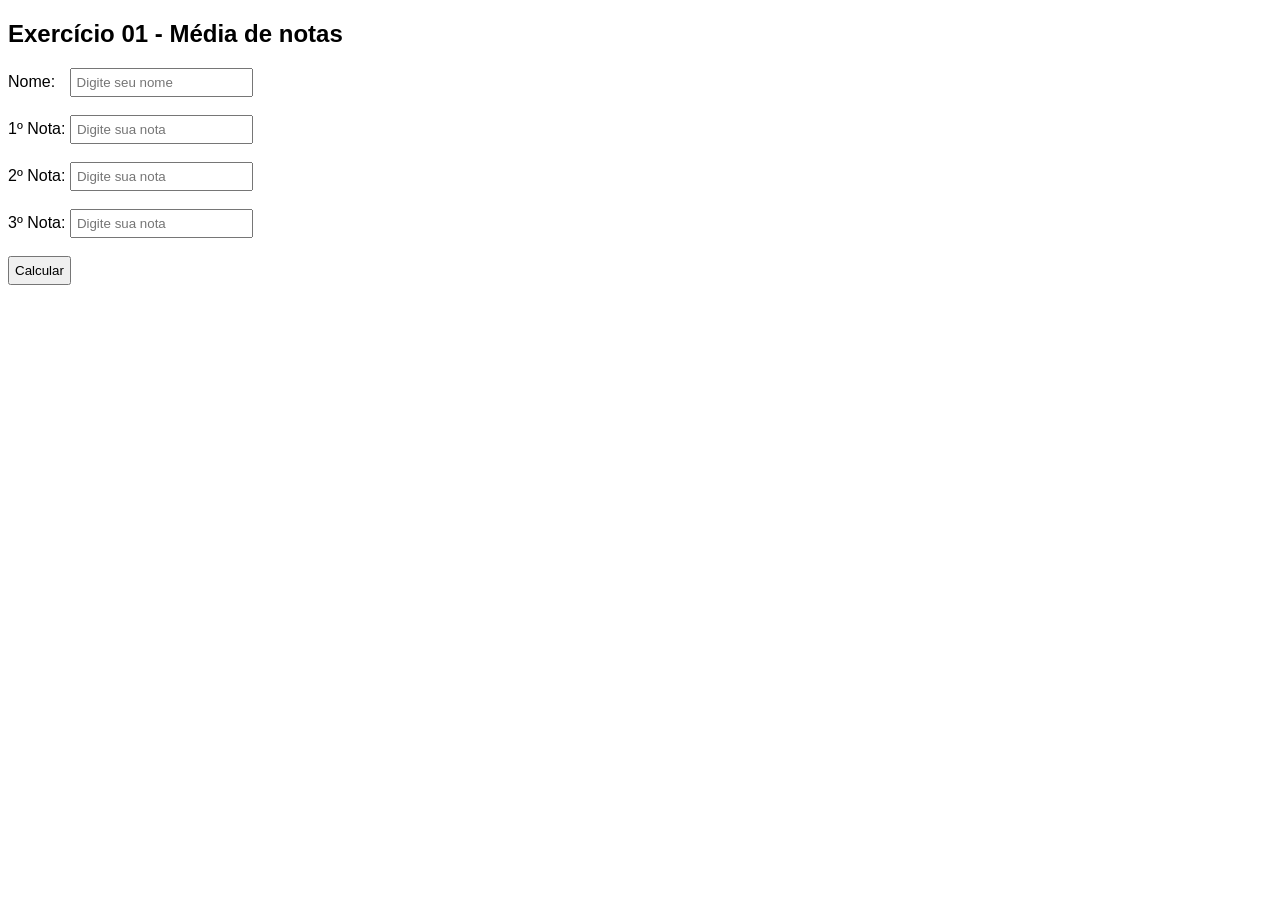
==== Media.html @ ef9da927 "Create Media.html" ====
<!DOCTYPE html>
<html>
<head>
	<meta charset="utf-8">
	<meta name="viewport" content="width=device-width, initial-scale=1">
	<title>Exercício 01 - Média de notas</title>

	<style type="text/css">
		body {
			font-family:  arial;
		}

		input, button {
			padding: 5px;
		}

		#result {
			font-family: consolas;
			visibility: hidden;
		}
	</style>

	<script>
		function media() {
			var nome = document.getElementById('nome').value
			var nota1 = parseFloat(document.getElementById('nota1').value);
			var nota2 = parseFloat(document.getElementById('nota2').value);
			var nota3 = parseFloat(document.getElementById('nota3').value);
			var media = (nota1 + nota2 + nota3) / 3;

			document.getElementById('result').style.visibility = 'visible'
			document.getElementById('mostrarNome').innerHTML = 'Nome: ' + nome;
			document.getElementById('media').innerHTML = 'Média: ' + media.toFixed(2)
		}
	</script>
</head>
<body>
	<h2>Exercício 01 - Média de notas </h2>

	<form>
		<label for="nome">Nome: </label>
		<input type="text" id="nome" placeholder="Digite seu nome" style="margin-left: 10px;">

		<br><br>

		<label for="nota1">1º Nota: </label>
		<input type="number" step="0.1" id="nota1" placeholder="Digite sua nota">
		
		<br><br>
		<label for="nota2">2º Nota: </label>
		<input type="number" step="0.1" id="nota2" placeholder="Digite sua nota">
		<br><br>
		<label for="nota3">3º Nota: </label>
		<input type="number" step="0.1" id="nota3" placeholder="Digite sua nota">
		<br><br>
	</form>

	<button onclick="media()">Calcular</button>

	<div id="result">
		<p>-=-=-= Boletim =-=-=-</p>
		<p id="mostrarNome"></p>
		<p id="media"></p>
	</div>

</body>
</html>
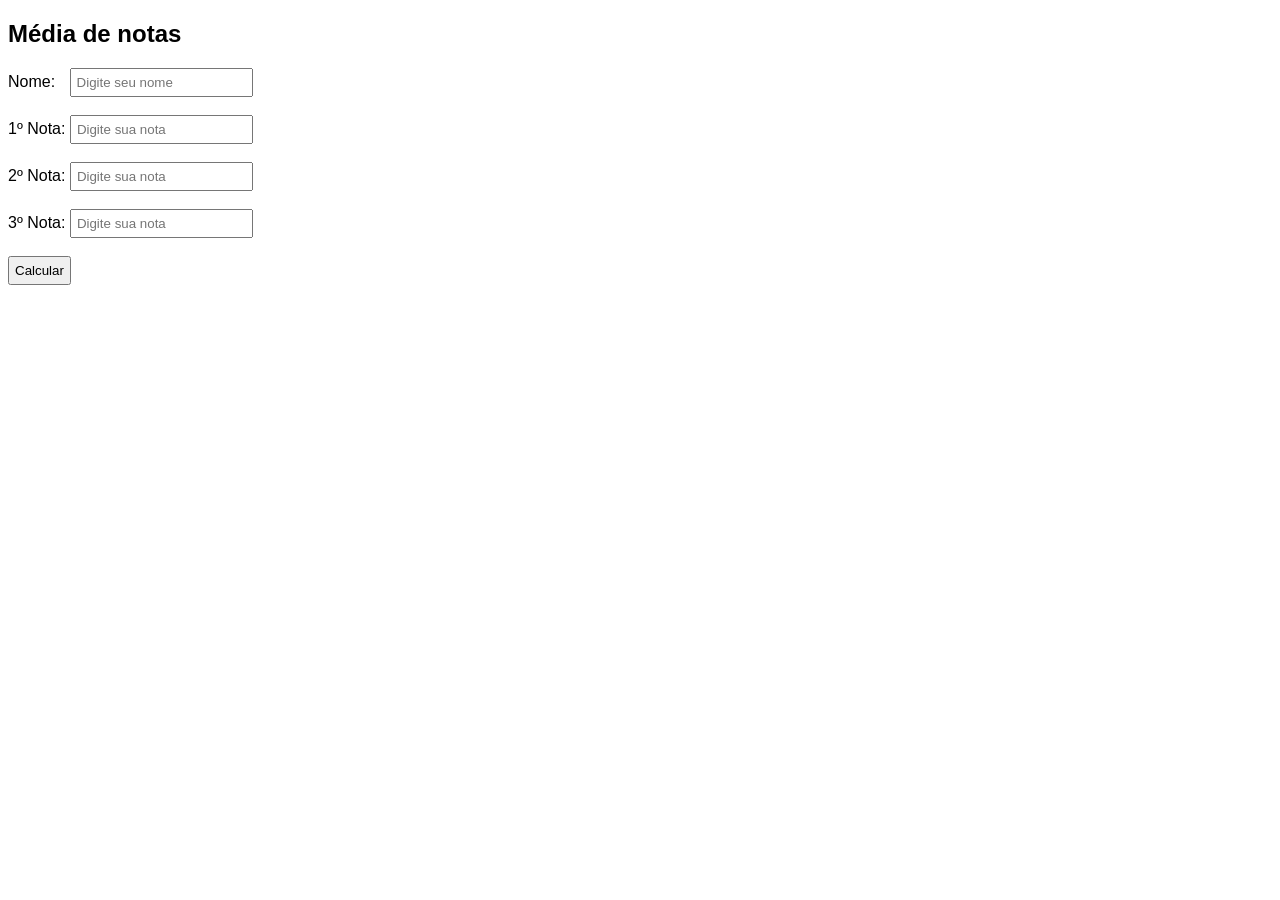
==== commit 3f3809e1: "Update Media.html" ====
--- a/Media.html
+++ b/Media.html
@@ -3,7 +3,7 @@
 <head>
 	<meta charset="utf-8">
 	<meta name="viewport" content="width=device-width, initial-scale=1">
-	<title>Exercício 01 - Média de notas</title>
+	<title>Média de notas</title>
 
 	<style type="text/css">
 		body {
@@ -35,7 +35,7 @@
 	</script>
 </head>
 <body>
-	<h2>Exercício 01 - Média de notas </h2>
+	<h2>Média de notas </h2>
 
 	<form>
 		<label for="nome">Nome: </label>
